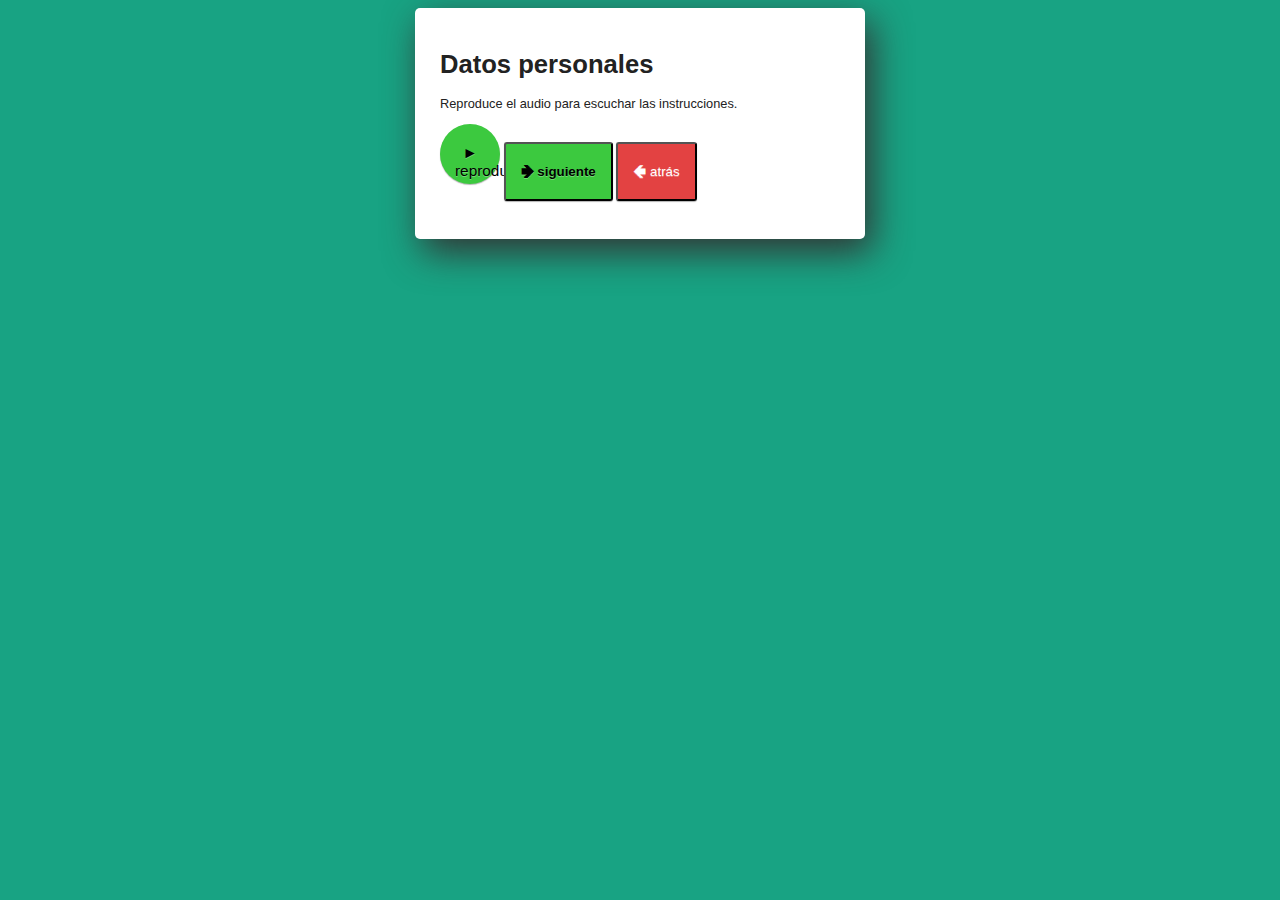
==== tiempo.html @ 83c91561 "primera version de web" ====
﻿<!DOCTYPE html PUBLIC "-//W3C//DTD XHTML+ARIA 1.0//EN" 
  "http://www.w3.org/WAI/ARIA/schemata/xhtml-aria-1.dtd">
<html xmlns="http://www.w3.org/1999/xhtml" xml:lang="es" >

	<head>
		<title>formulario</title>
		<meta http-equiv="Content-Type" content="text/html; charset=utf-8" /> 
		<script src="https://ajax.googleapis.com/ajax/libs/jquery/3.5.1/jquery.min.js"></script>
		<script>
		function activar() {
		$("#inicio").css("display", "none");
		$("#registro").css("display", "block");
		setTimeout(desactivar, 5000);
		}

		function desactivar() {
		$("#usuario").val("");
		$("#clave").val('');
		$("#clave2").val("");
		$("#registro").css("display", "none");
		$("#inicio").css("display", "block");
		}

		</script></script>
		<link rel="stylesheet" href="css.css">
		<script src="js.js"></script> 
	</head>

	<body>
		<div id="registro" style="display:none">
			<form action="" method="post">
				<h2>Registrarse</h2>
				<div id="content">
					<label>Usuario (obligatorio):</label> 
					<input name="usuario" id="usuario" type="text" class= "field" />
				</div>
				
				<div id="content">
					<label>Contraseña (obligatorio):</label>
					<input name="clave" id="clave" type="password" class= "field"  />
					<p id="descripcionClave" class="ayuda">La contraseña debe tener mínimo 6 caracteres</p>
				</div>
				
				<div id="content">
					<label>Repita contraseña (obligatorio):</label>
					<input name="clave2" id="clave2" type="password" class= "field" />
				</div>
				
				<div>
					<p>Para crear tu cuenta es necesario que aceptes los <a href="#">Términos y condiciones generales</a><br />
					<input type="checkbox" name="terminos" id="terminos">
					Acepto términos y condiciones.
					<input type="checkbox" name="publicidad" id="publicidad">
					Acepto recibir novedades por correo electrónico.
					<input type="checkbox" name="perfil" id="perfil">
					Acepto que mi perfil sea visible.</p>
				</div>
				
				<div id="content"> 
					<input type="submit" name="Registrarme" class="btn btn-green" value="Registrarme" />
				</div>
			</form>

		</div>

		<div id="inicio" class= "formulario">
				<h1>Datos personales</h1>
				<p>
Reproduce el audio para escuchar las instrucciones.
				</p>
				<button class="btn btn-green redondo" > ► reproducir</button>
				<button  class="btn btn-green start" onclick="activar()"> 🢂 siguiente</button>
				<button class="btn btn-red" >🢀 atrás</button>
				<p></p>
		</div>
	</body>
</html>
---- css.css ----
body {
  background-color: #18a383;
  font-family: Arial;
  font: 100%;
}

form {
  background-color: white;
  border-radius: 5px;
  padding: 25px;
  color: #222222;
  margin: 0 auto;
  width: 400px;
  font-size: 0.8em;
  box-shadow: 7px 13px 37px #333;
}

.publicidad {
  background-color: white;
  padding: 50px;
  color: #222222;
  font-family: Arial;
  font-size: 150%;
  font-style: oblique;
  font-family: "Times New Roman", Times, serif;
  text-align: center;
  margin: auto;
  margin-bottom: 1rem;
  width: 500px;
}

.formulario {
  background-color: white;
  border-radius: 5px;
  padding: 25px;
  color: #222222;
  margin: 0 auto;
  width: 400px;
  font-size: 0.8em;
  box-shadow: 7px 13px 37px #333;
}

#content {
  display: flex;
  flex-direction: column;
}

input,
textarea {
  border: 0;
  outline: none;
}

.field {
  border: solid 1px #cccccc;
  padding: 10px;
}

.field:focus {
  border-color: #18a383;
}

div {
  margin-bottom: 2em;
}
p.ayuda {
  font-size: 0.9em;
}

.btn {
  border-radius: 3px;
  display: inline-block;
  padding: 20px 15px;
  text-decoration: none;
  text-shadow: 0 1px 0 rgba(255, 255, 255, 0.3);
  box-shadow: 0 1px 1px rgba(0, 0, 0, 0.3);
}

.btn-green {
  color: black;
  background-color: #3cc93f;
}
.btn-green:hover {
  background-color: #37b839;
}
.btn-green:active {
  background-color: #29962a;
}

.start {
  font-weight: bold;
}

.redondo {
  height: 60px;
  width: 60px;
  border-radius: 50%;
  border: 1px;
  font-family: inherit;
  font-size: 1.2em;
}

.btn-red {
  color: white;
  background-color: #e34242;
}
.btn-red:hover {
  background-color: #c43535;
}
.btn-red:active {
  background-color: #a62828;
}
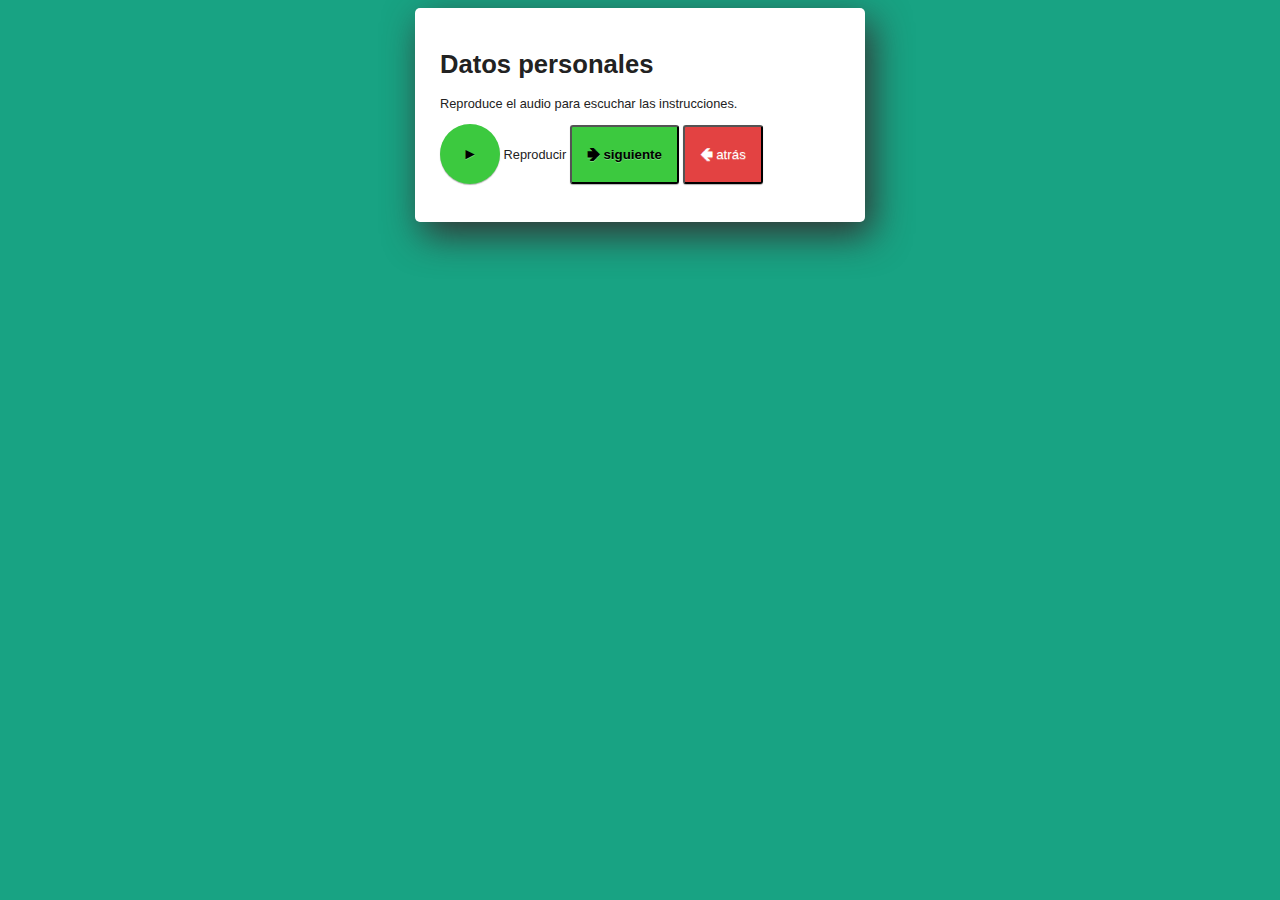
==== commit 5196168d: "prueba de boton" ====
--- a/tiempo.html
+++ b/tiempo.html
@@ -68,7 +68,8 @@
 				<p>
 Reproduce el audio para escuchar las instrucciones.
 				</p>
-				<button class="btn btn-green redondo" > ► reproducir</button>
+				<button id="play" class="btn btn-green redondo" title="play"> ► </button>
+				<label for="play">Reproducir</label>
 				<button  class="btn btn-green start" onclick="activar()"> 🢂 siguiente</button>
 				<button class="btn btn-red" >🢀 atrás</button>
 				<p></p>
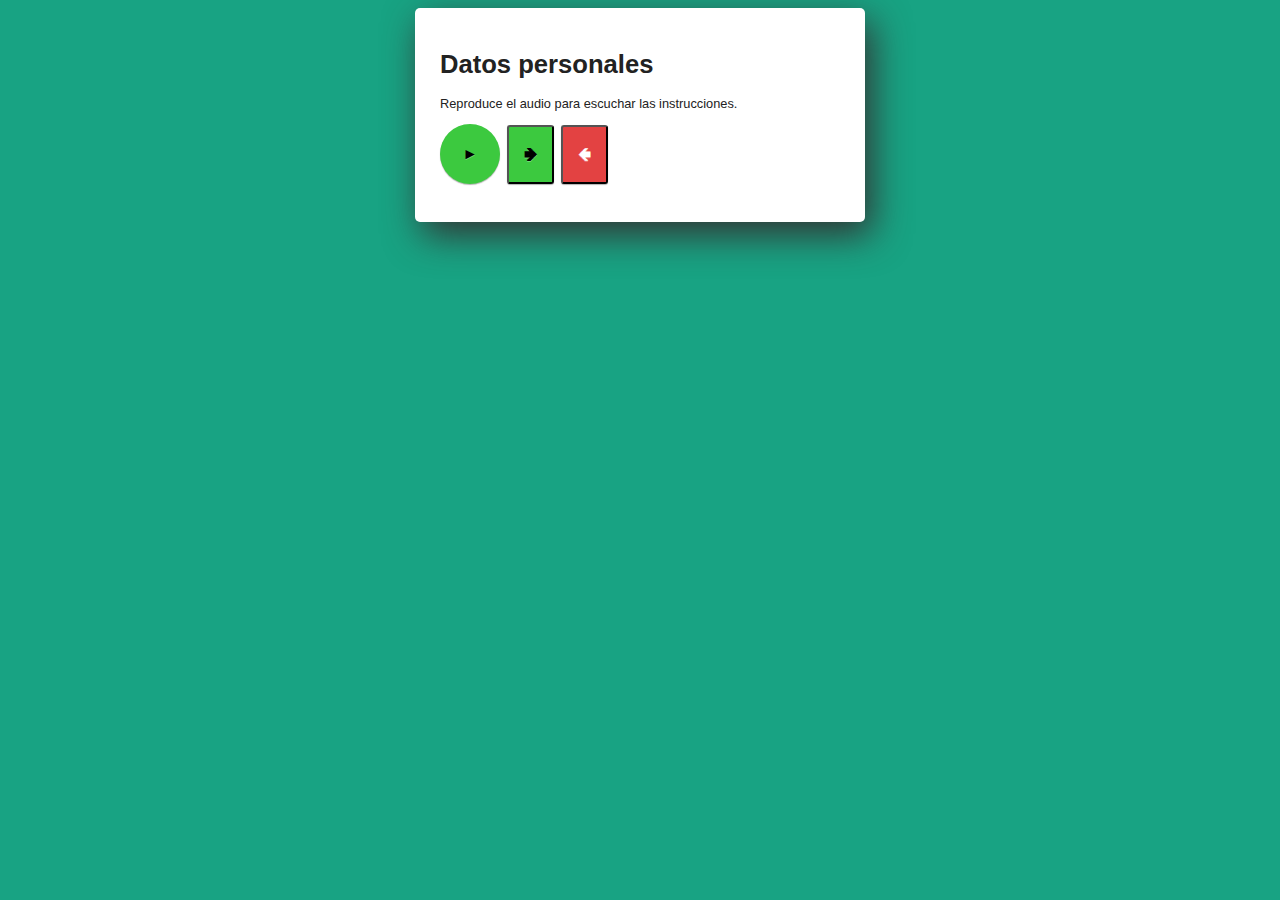
==== commit 8aea042a: "agregamos etiquetas escondidas" ====
--- a/tiempo.html
+++ b/tiempo.html
@@ -69,9 +69,11 @@
 Reproduce el audio para escuchar las instrucciones.
 				</p>
 				<button id="play" class="btn btn-green redondo" title="play"> ► </button>
-				<label for="play">Reproducir</label>
-				<button  class="btn btn-green start" onclick="activar()"> 🢂 siguiente</button>
-				<button class="btn btn-red" >🢀 atrás</button>
+				<label for="play" class="escondido">Reproducir</label>
+				<button id="next"  class="btn btn-green start" onclick="activar()"> 🢂 </button>
+				<label for="next"  class="escondido">siguiente</label>
+				<button id="back" class="btn btn-red" >🢀 </button>
+				<label for="back" class="escondido">atrás</label></label>
 				<p></p>
 		</div>
 	</body>
--- a/css.css
+++ b/css.css
@@ -110,3 +110,7 @@
 .btn-red:active {
   background-color: #a62828;
 }
+
+.escondido {
+  font-size: 0%;
+}